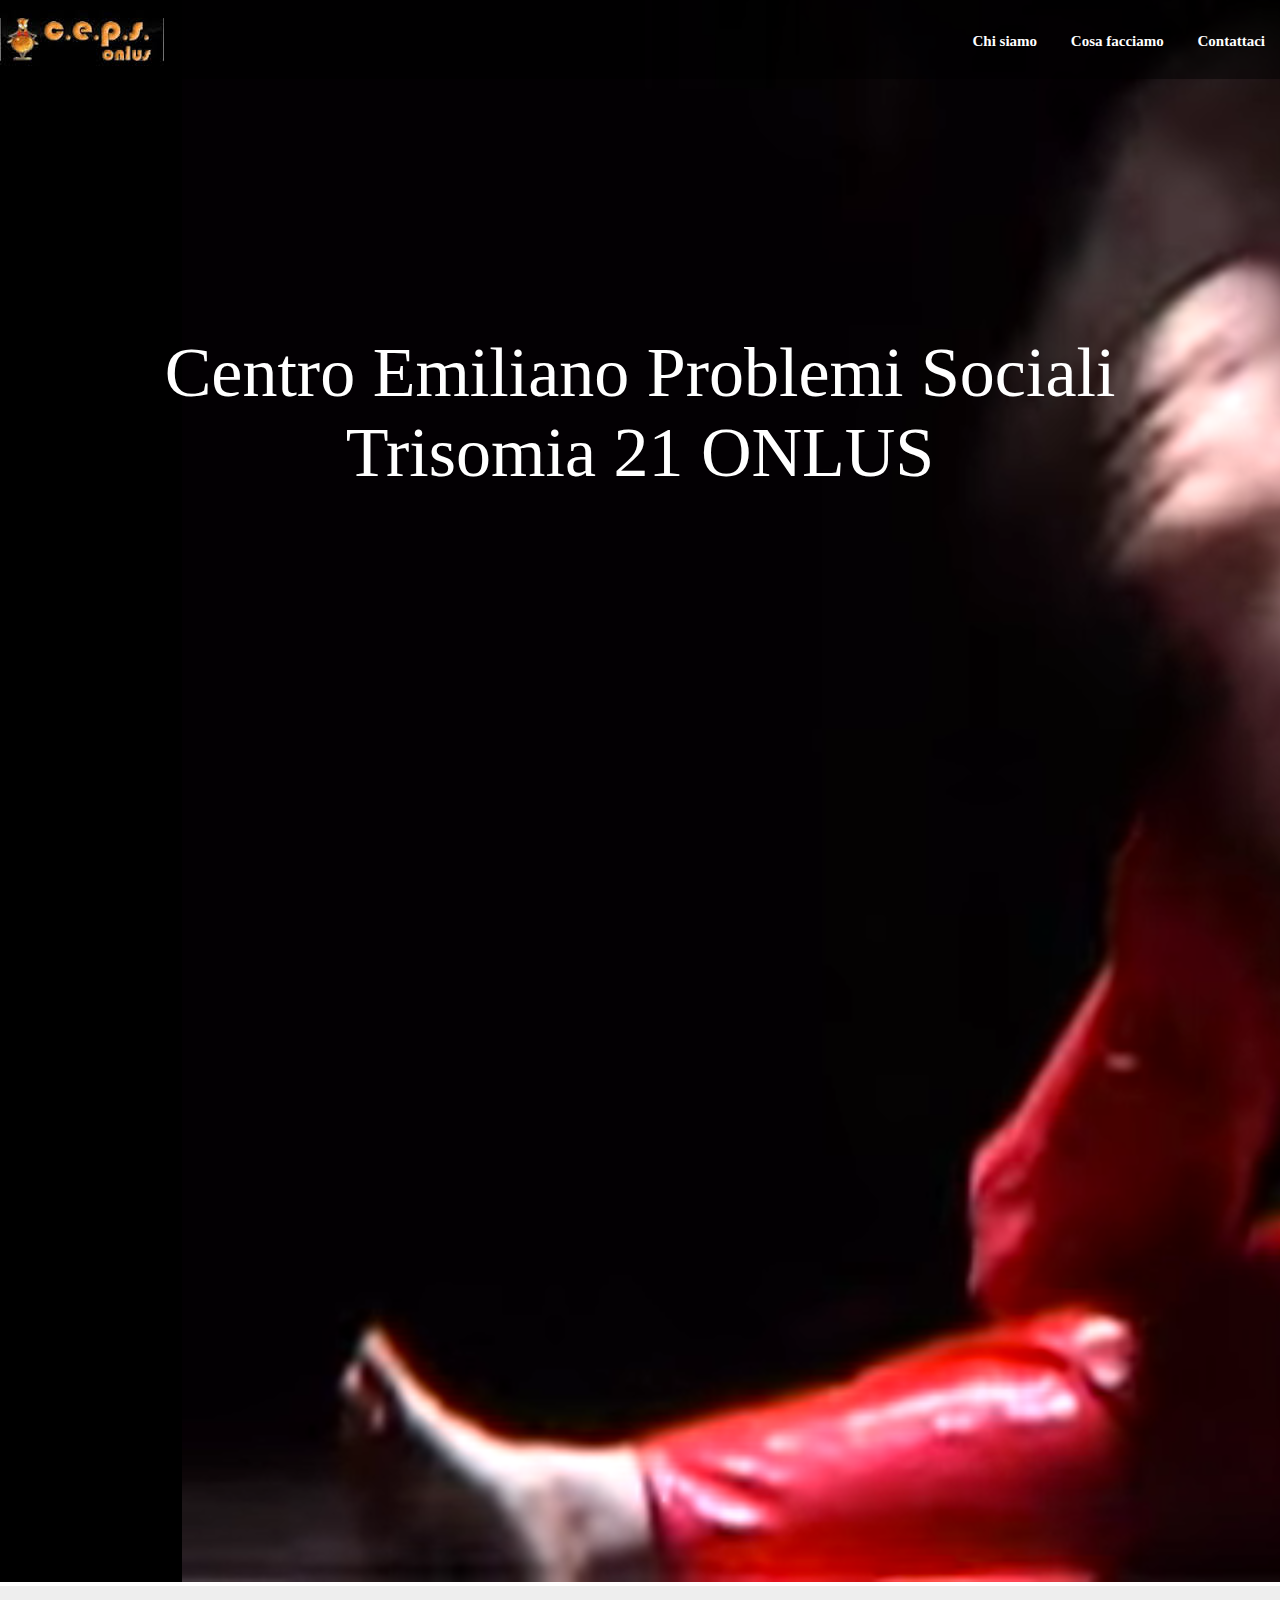
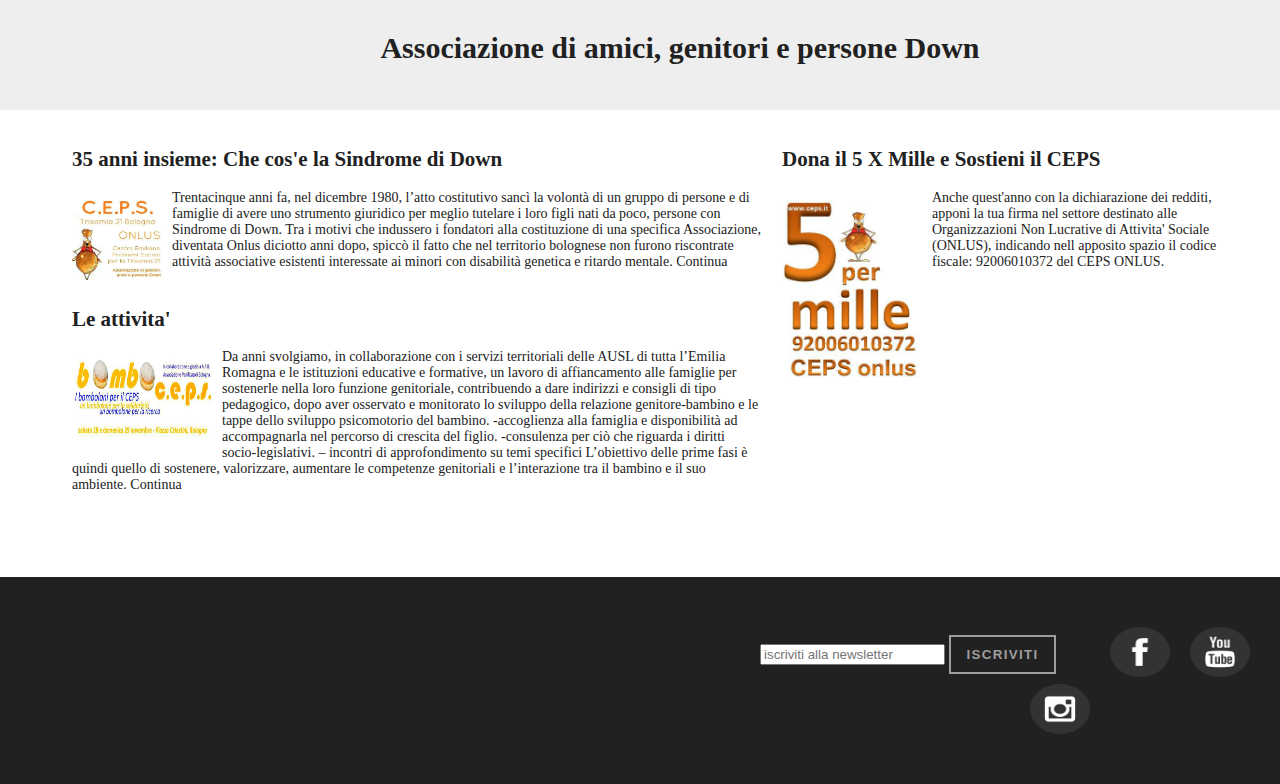
==== index.html @ 83f44f49 "initial commit" ====
<!DOCTYPE html>
<html>
  <head>
  <meta charset="UTF-8">

    <title>CEPS</title>
    <link rel="stylesheet" href="css/normalize.css" media="screen" type="text/css" />
    <link rel="stylesheet" href="css/styles.css" media="screen" type="text/css" />

  </head>

  <body>
    <div id="fb-root"></div>
    <script>(function(d, s, id) {
      var js, fjs = d.getElementsByTagName(s)[0];
      if (d.getElementById(id)) return;
      js = d.createElement(s); js.id = id;
      js.src = "//connect.facebook.net/en_US/sdk.js#xfbml=1&version=v2.5";
      fjs.parentNode.insertBefore(js, fjs);
    }(document, 'script', 'facebook-jssdk'));</script>


   <div class="container"> 

      <div id="videobackground">

        <div class="header">
          <div class="logo">
            <img src="images/ceps_logo.jpg" class="logo">
          </div>
          <div class="menu">
            <a href="#menu">
            &#9776; 
            </a>
          </div>
          <nav>
            <ul>
              <li><strong><a href="#">Chi siamo</a></strong></li>
              <li><strong><a href="#">Cosa facciamo</a></strong></li>     
              <li><strong><a href="contact.html">Contattaci</a></strong></li>         
            </ul>
          </nav>
        </div>
        <div ="video">
          <video loop muted autoplay poster="images/Chiara_dance.png" class="fullscreen-bg__video">
          <source src="images/ceps_video_edit_final.mp4" type="video/mp4">
        
          </video>
        </div>

        <div id="videoText">

          <div id="tagline">Centro Emiliano Problemi Sociali
          Trisomia 21 ONLUS
          </div>
        </div>

      </div>

      <div class="tag2">
        <div id="amici">
        <H2>Associazione di amici, genitori e persone Down</H2>
        </div>
      </div>
    
      <div id="content">

        <div class="contentblocks left">

            <div class="block"> 
              <h2>35 anni insieme: Che cos'e la Sindrome di Down</h2>
              <img src="images/ceps_logobig.jpg" alt="Colla" height="100" width="100"><p>Trentacinque anni fa, nel dicembre 1980, l’atto costitutivo sancì la volontà di un gruppo di persone e di famiglie di avere uno strumento giuridico per meglio tutelare i loro figli nati da poco, persone con Sindrome di Down.
              Tra i motivi che indussero i fondatori alla costituzione di una specifica Associazione, diventata Onlus diciotto anni dopo,  spiccò il fatto che nel territorio bolognese non furono riscontrate attività associative esistenti interessate ai minori con disabilità genetica e ritardo mentale. Continua</p>

            </div>

            <div class="block">
              <h2>Le attivita'</h2>
              <img src="images/bombo.jpg" alt="bombo" height="100" width="150"><p>Da anni svolgiamo, in collaborazione con i servizi territoriali delle AUSL di tutta l’Emilia Romagna e le istituzioni educative e formative, un lavoro di affiancamento alle famiglie per sostenerle nella loro funzione genitoriale, contribuendo a dare indirizzi e consigli di tipo pedagogico, dopo aver osservato e monitorato lo sviluppo della relazione genitore-bambino e le tappe dello sviluppo psicomotorio del bambino.
              -accoglienza alla famiglia e disponibilità ad accompagnarla nel percorso di crescita del figlio.
              -consulenza per ciò che riguarda i diritti socio-legislativi.
              – incontri di approfondimento su temi specifici
              L’obiettivo delle prime fasi è quindi quello di sostenere, valorizzare, aumentare le competenze genitoriali e l’interazione tra il bambino e il suo ambiente. Continua </p>

            </div>

        </div>  
            <div class="sidecontainer left">

                <h2>Dona il 5 X Mille e Sostieni il CEPS</h2>
              
                <img src="images/Colla-5xMille.jpg" height="200" width="150">
                <p>Anche quest'anno con la dichiarazione dei redditi, apponi la tua firma nel settore destinato alle Organizzazioni Non Lucrative di Attivita' Sociale (ONLUS), indicando nell apposito spazio il codice fiscale: 92006010372 del CEPS ONLUS.
                </div>
                
              
                  <!-- <h2>Trovaci su Facebook</h2> -->
             <!-- <div class="fb-page" data-href="https://www.facebook.com/ceps.bologna/?fref=ts" data-width="240" data-height="500" data-small-header="false" data-adapt-container-width="true" data-hide-cover="false" data-show-facepile="true" data-show-posts="true"><div class="fb-xfbml-parse-ignore"><blockquote cite="https://www.facebook.com/ceps.bologna/?fref=ts"><a href="https://www.facebook.com/ceps.bologna/?fref=ts">CEPS ONLUS - Trisomia 21 Bologna</a></blockquote></div></div>
              
            </div> -->
      </div> 

      </div>

        <div class="footer">
          
          <div class="wrapper">
            © 2015 CEPS ONLUS. Made in Italy.
          </div>

          <div class="social"> 
            <div class="forms">
              <form class="signupform">
              <input type="text" name="email" placeholder="iscriviti alla newsletter" class="email">
              <input type="submit" value="Iscriviti" class="submit">
            </div>
            <a href="https://www.youtube.com/channel/UC3NCFMtEOgQzef7-iQT5qgQ"><img src="images/youtube.png" height="70" width="70"></a>
            <a href="https://www.facebook.com/ceps.bologna/?fref=ts"><img src="images/facebook.png" width="70" height="70"></a>
            <a href="#"><img src="images/instagram.png" height="70" width="70"></a>
          </div> 
        </div>

    </div>
    <script src="https://ajax.googleapis.com/ajax/libs/jquery/1.11.2/jquery.min.js"></script>
    <script src="js/main.js"></script>
</body>

</html>
---- css/styles.css ----
*, *:before, *:after {
  -moz-box-sizing: border-box;
  -webkit-box-sizing: border-box;
  box-sizing: border-box;
}

html {
  font-size: 100%;
}

body {
  margin: 0;
  padding: 0;
  font-family: 'Proxima-Nova';
  font-weight: normal;
  font-size: 14px;
  color: #212121;
}

#map {
  border: 1px solid black;
  width: 400px;
  height: 500px;
  margin: 100px 20px 50px 50px;

}

.contactext {
  width: 600px;
  margin: 100px 100px 50px 0px;
}

.via {
  font-size: 20px;
  font-family: "Proxima-Nova";

}

.subtext {
  font-size: 16px;
  font-family: "Proxima-Nova";

}

.container {
  overflow: auto;
  width: 100%;

}

.header {
    width: 100%;
    z-index: 10;
    font-size: 15px;
    position: absolute;
    top: 0;
    background-color: rgba(0, 0, 0, 0.5);
}

.headerpages {
    width: 100%;
    z-index: 10;
    font-size: 15px;
    position: absolute;
    top: 0;
    background-color: black;
}

.header nav {
  float: right;
  overflow: auto;

}

.headerpages nav {
  float: right;
  overflow: auto;

}

.header nav li {
  display: inline;
  padding: 20px 15px 20px 15px;

}

.headerpages nav li {
  display: inline;
  padding: 20px 15px 20px 15px;

}

.header nav a {
  text-decoration: none;
  font-size: 15px;
  color: white;

}

.headerpages nav a {
  text-decoration: none;
  font-size: 15px;
  color: white;

}

.logo {
  float: left;
  clear: right;

}

ul {
  list-style-type: none;

}

.menu {
  opacity: 0.0;

    }

#videoText {
    position: absolute;
    top: 37%;
    color: white;
    text-align: center;
    width: 100%;

}

#tagline {
    
    font-size: 70px;
    margin: 0 10%;
    font-weight: 100;
}

.tag2 {
  
  text-align: center;
  background-color: #EEEEEE;
  padding: 20px 60px;

}

#amici {
  margin-left: 80px;
  font-size: 20px;
  font-color: #9E9E9E

}


@media (min-aspect-ratio: 16/9) {
  .fullscreen-bg__video {
    height: 300%;
    top: -100%;

  }
}

#content {
  padding: 20px 30px 40px 30px;
  width: 100%;

}

.left {

  float: left;
}

.right {
  float: right;

}

.contentblocks {
  width: 60%;
  margin-bottom: 5em;

}

.block {
  margin-left: 3em;
  overflow: hidden;
  
}

img {
  float: left;
  padding: 10px 10px 10px 0px;
}

.sidecontainer {
  width: 40%;
  padding-left: 20px;

  }

.footer {
  background-color: #212121;
  position: absolute;
  padding: 40px 20px 40px 20px;
  margin: 0;
  width: 100%;

}

.wrapper {
  float: left;
  font-color: white;
  margin: 50px;

}

.social {
  width: 500px;
  float: right;
  display: block;

}

form {
  display: block;
  float: left;
  clear: right;

 }

 .signupform {
  padding-top: 0.2em;
 
 }

.social a {
  float: right;
  padding-left: 10px;
  display: block;

}

 input[type="submit"] {
    border: 2px solid #9E9E9E;
    background-color: transparent;
    text-transform: uppercase;
    font-weight: 600;
    letter-spacing: 0.1em;
    color: #9E9E9E;
    padding: 10px 16px;
    margin-top: 15px;
    margin-right: 10px;

 }

 @media only screen and (max-width: 480px) {

    nav {
      display: none;

    }

    .menu {
      opacity: 1;
      color: yellow;
      float: right;
      margin-bottom: 1em;
      margin-right: 1em;
      font-size: 2em;
      
    }

    .tagline {
      width: 100%;
      height: 60%; 
      font-size: 1em; 
    }

    .tag2 {
      height: 5em;
      overflow: auto;

    }

    #amici {
      width: 100%;
      font-size: 1em;

    }

    .container {
      overflow: hidden;
      width: 100%;

    }

    .video {
      background: url("images/Chiara_dance.png");

    }
    .contentblocks {
      overflow: auto;
      padding: 2% 3%;
      width: 100%;
      float: left;
      margin: 0;

    }

    .block {
      float: left;
      width: 100%;
      padding: 2% 3%;
      margin: 0;
    }

    .sidecontainer {
      float: left;
      width: 100%;
      padding: 2% 3%;

    }

    .social {
      width: 100%;
      float: left;

    }

    .forms {
      padding: 0;
      float: right;
      clear: left;

    }

    .wrapper {
      width: 100%;
      float: left;

    }


/*@media (max-aspect-ratio: 16/9) {
  .fullscreen-bg__video {
    width: 300%;
    left: -100%;
  }
}*/

/*@media (max-width: 480px) {
  .fullscreen-bg {
    background: url('../img/videoframe.jpg') center center / cover no-repeat;
  }

  .fullscreen-bg__video {
    display: none;
  }
}*/
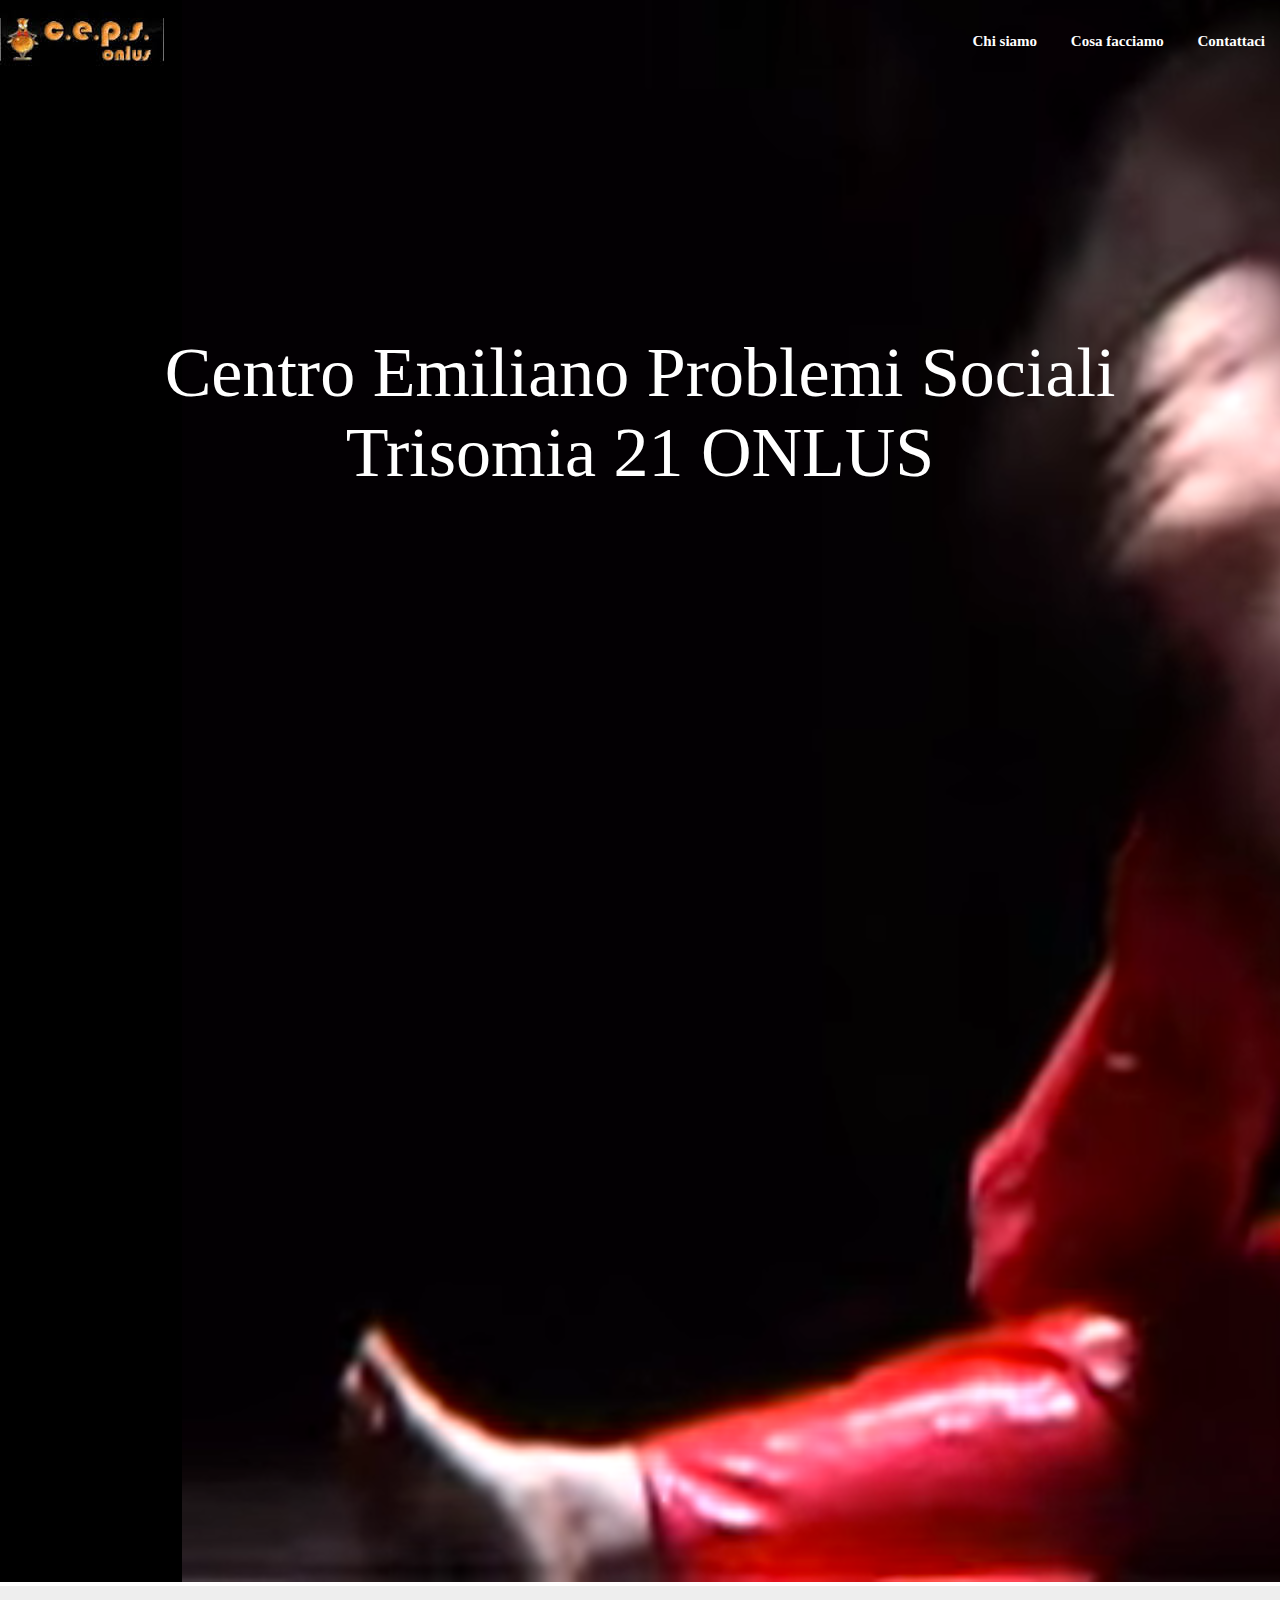
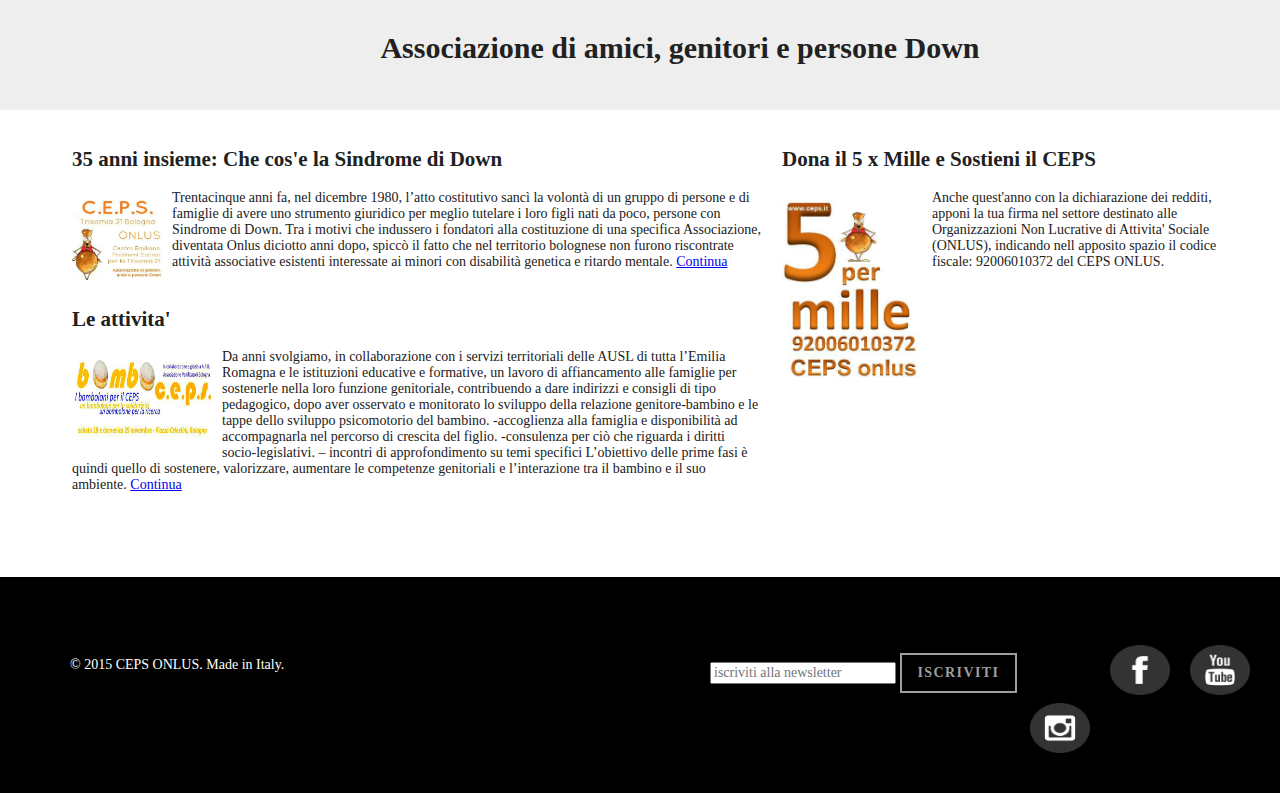
==== commit d5f68a93: "second commit" ====
--- a/index.html
+++ b/index.html
@@ -43,7 +43,7 @@
         </div>
         <div ="video">
           <video loop muted autoplay poster="images/Chiara_dance.png" class="fullscreen-bg__video">
-          <source src="images/ceps_video_edit_final.mp4" type="video/mp4">
+          <source src="images/ceps_video_cover.mp4" type="video/mp4">
         
           </video>
         </div>
@@ -70,7 +70,7 @@
             <div class="block"> 
               <h2>35 anni insieme: Che cos'e la Sindrome di Down</h2>
               <img src="images/ceps_logobig.jpg" alt="Colla" height="100" width="100"><p>Trentacinque anni fa, nel dicembre 1980, l’atto costitutivo sancì la volontà di un gruppo di persone e di famiglie di avere uno strumento giuridico per meglio tutelare i loro figli nati da poco, persone con Sindrome di Down.
-              Tra i motivi che indussero i fondatori alla costituzione di una specifica Associazione, diventata Onlus diciotto anni dopo,  spiccò il fatto che nel territorio bolognese non furono riscontrate attività associative esistenti interessate ai minori con disabilità genetica e ritardo mentale. Continua</p>
+              Tra i motivi che indussero i fondatori alla costituzione di una specifica Associazione, diventata Onlus diciotto anni dopo,  spiccò il fatto che nel territorio bolognese non furono riscontrate attività associative esistenti interessate ai minori con disabilità genetica e ritardo mentale. <a href="#">Continua</a></p>
 
             </div>
 
@@ -80,14 +80,14 @@
               -accoglienza alla famiglia e disponibilità ad accompagnarla nel percorso di crescita del figlio.
               -consulenza per ciò che riguarda i diritti socio-legislativi.
               – incontri di approfondimento su temi specifici
-              L’obiettivo delle prime fasi è quindi quello di sostenere, valorizzare, aumentare le competenze genitoriali e l’interazione tra il bambino e il suo ambiente. Continua </p>
+              L’obiettivo delle prime fasi è quindi quello di sostenere, valorizzare, aumentare le competenze genitoriali e l’interazione tra il bambino e il suo ambiente. <a href="#">Continua</a> </p>
 
             </div>
 
         </div>  
             <div class="sidecontainer left">
 
-                <h2>Dona il 5 X Mille e Sostieni il CEPS</h2>
+                <h2>Dona il 5 x Mille e Sostieni il CEPS</h2>
               
                 <img src="images/Colla-5xMille.jpg" height="200" width="150">
                 <p>Anche quest'anno con la dichiarazione dei redditi, apponi la tua firma nel settore destinato alle Organizzazioni Non Lucrative di Attivita' Sociale (ONLUS), indicando nell apposito spazio il codice fiscale: 92006010372 del CEPS ONLUS.
@@ -114,15 +114,18 @@
               <input type="text" name="email" placeholder="iscriviti alla newsletter" class="email">
               <input type="submit" value="Iscriviti" class="submit">
             </div>
-            <a href="https://www.youtube.com/channel/UC3NCFMtEOgQzef7-iQT5qgQ"><img src="images/youtube.png" height="70" width="70"></a>
-            <a href="https://www.facebook.com/ceps.bologna/?fref=ts"><img src="images/facebook.png" width="70" height="70"></a>
-            <a href="#"><img src="images/instagram.png" height="70" width="70"></a>
+            <div class="icons">
+              <a href="https://www.youtube.com/channel/UC3NCFMtEOgQzef7-iQT5qgQ"><img src="images/youtube.png" height="70" width="70"></a>
+              <a href="https://www.facebook.com/ceps.bologna/?fref=ts"><img src="images/facebook.png" width="70" height="70"></a>
+              <a href="#"><img src="images/instagram.png" height="70" width="70"></a>
+            </div>
           </div> 
         </div>
 
     </div>
     <script src="https://ajax.googleapis.com/ajax/libs/jquery/1.11.2/jquery.min.js"></script>
     <script src="js/main.js"></script>
+    
 </body>
 
 </html>
--- a/css/styles.css
+++ b/css/styles.css
@@ -54,7 +54,7 @@
     font-size: 15px;
     position: absolute;
     top: 0;
-    background-color: rgba(0, 0, 0, 0.5);
+    background-color: rgba(0, 0, 0, 0);
 }
 
 .headerpages {
@@ -200,23 +200,24 @@
   }
 
 .footer {
-  background-color: #212121;
-  position: absolute;
-  padding: 40px 20px 40px 20px;
+  background-color: black;
+  padding: 30px 20px 30px 20px;
   margin: 0;
+  float: left;
   width: 100%;
 
 }
 
 .wrapper {
   float: left;
-  font-color: white;
+  color: white;
   margin: 50px;
 
 }
 
 .social {
-  width: 500px;
+  width: 550px;
+  margin-top: 2em;
   float: right;
   display: block;
 
@@ -263,7 +264,7 @@
 
     .menu {
       opacity: 1;
-      color: yellow;
+      color: white;
       float: right;
       margin-bottom: 1em;
       margin-right: 1em;
@@ -271,20 +272,19 @@
       
     }
 
-    .tagline {
+    #tagline {
       width: 100%;
       height: 60%; 
-      font-size: 1em; 
+      font-size: 4em; 
+      margin: 0;
     }
 
     .tag2 {
-      height: 5em;
-      overflow: auto;
+      padding: 0.5em;
 
     }
 
     #amici {
-      width: 100%;
       font-size: 1em;
 
     }
@@ -325,20 +325,50 @@
     .social {
       width: 100%;
       float: left;
+      margin-top: 0.5em;
+
+    }
+
+    .icons {
+      float: right;
 
     }
 
     .forms {
       padding: 0;
       float: right;
-      clear: left;
 
     }
 
     .wrapper {
       width: 100%;
-      float: left;
-
+      float: right;
+      margin: 1em;
+      padding-left: 9em;
+
+    }
+
+    .maphalf {
+      width: 100%;
+      float: left;
+
+    }
+
+    #map {
+      margin: 5 0.5 0.5 0.5em;
+      float: left;
+      width: 80%;
+
+    }
+
+    .contactext {
+      width: 100%;
+      float: left;
+      margin: 1em;
+    }
+
+    .footer {
+      padding: 2em;
     }
 
 
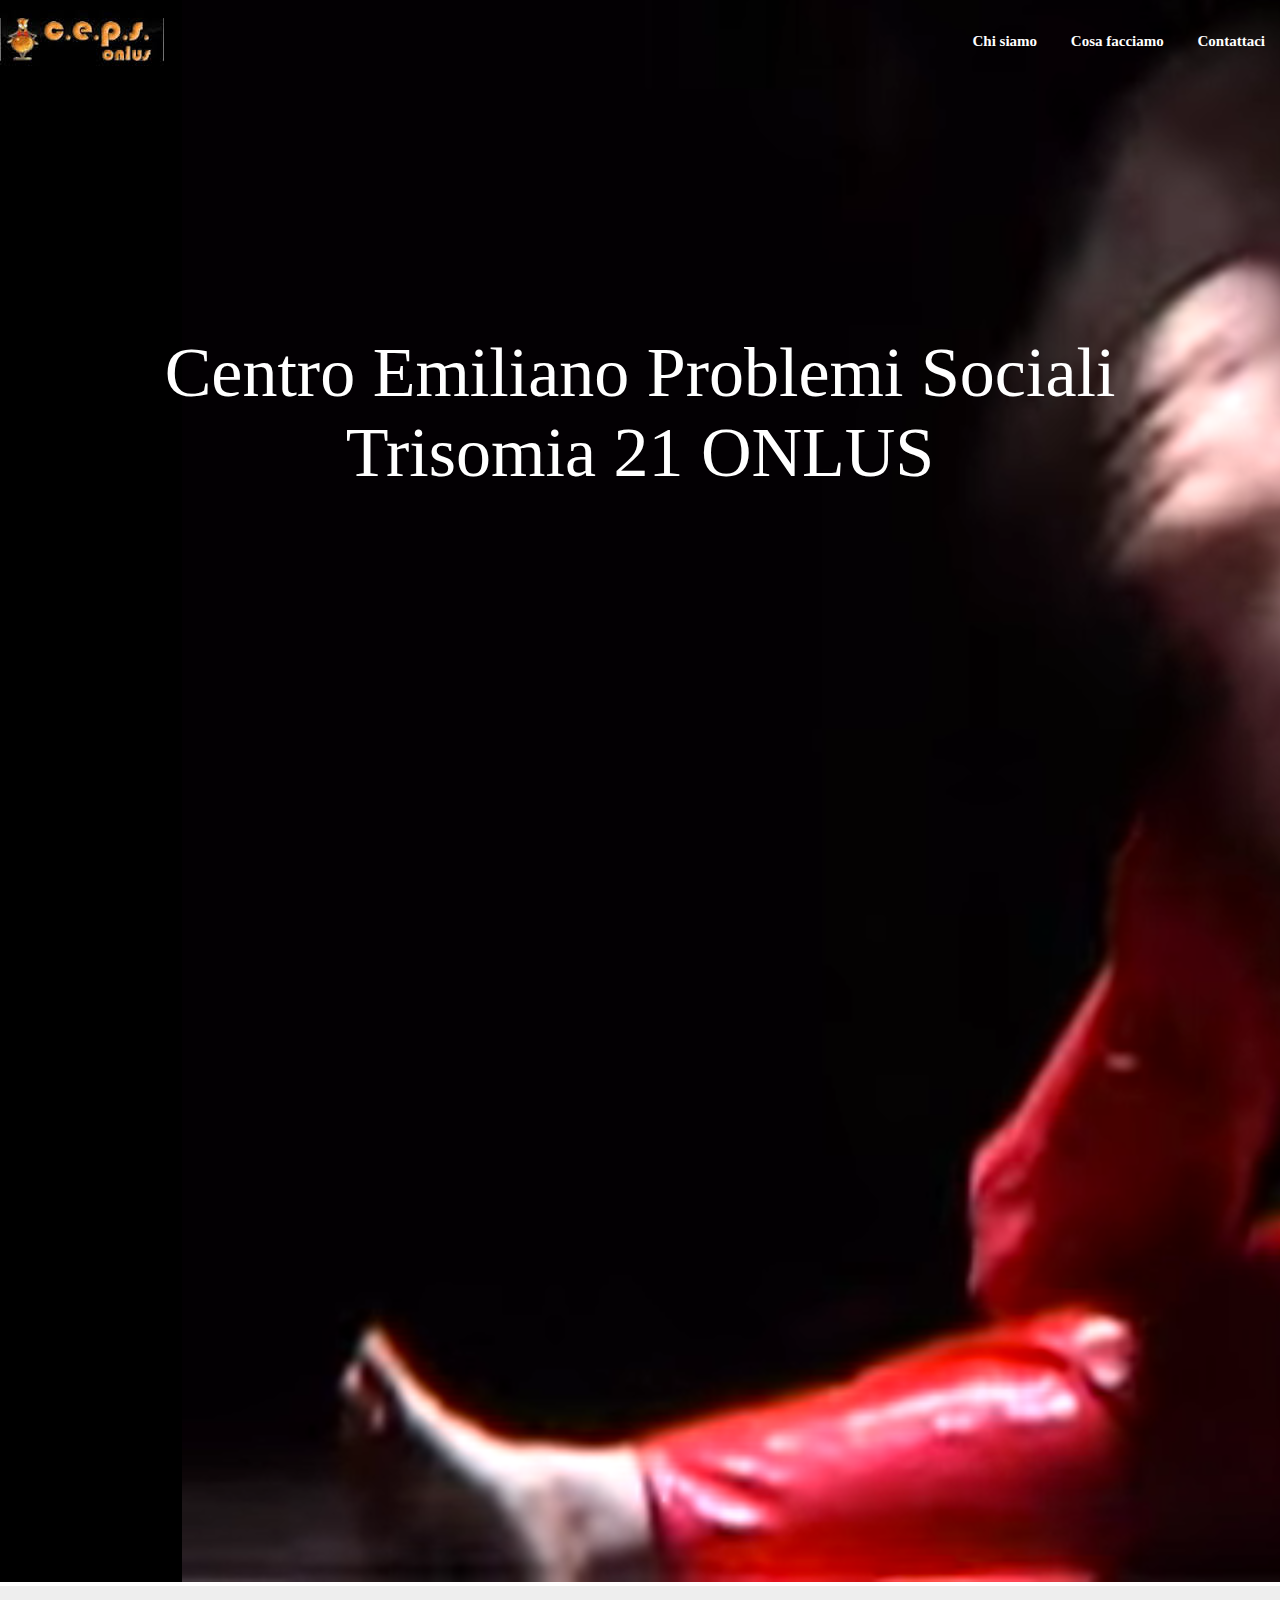
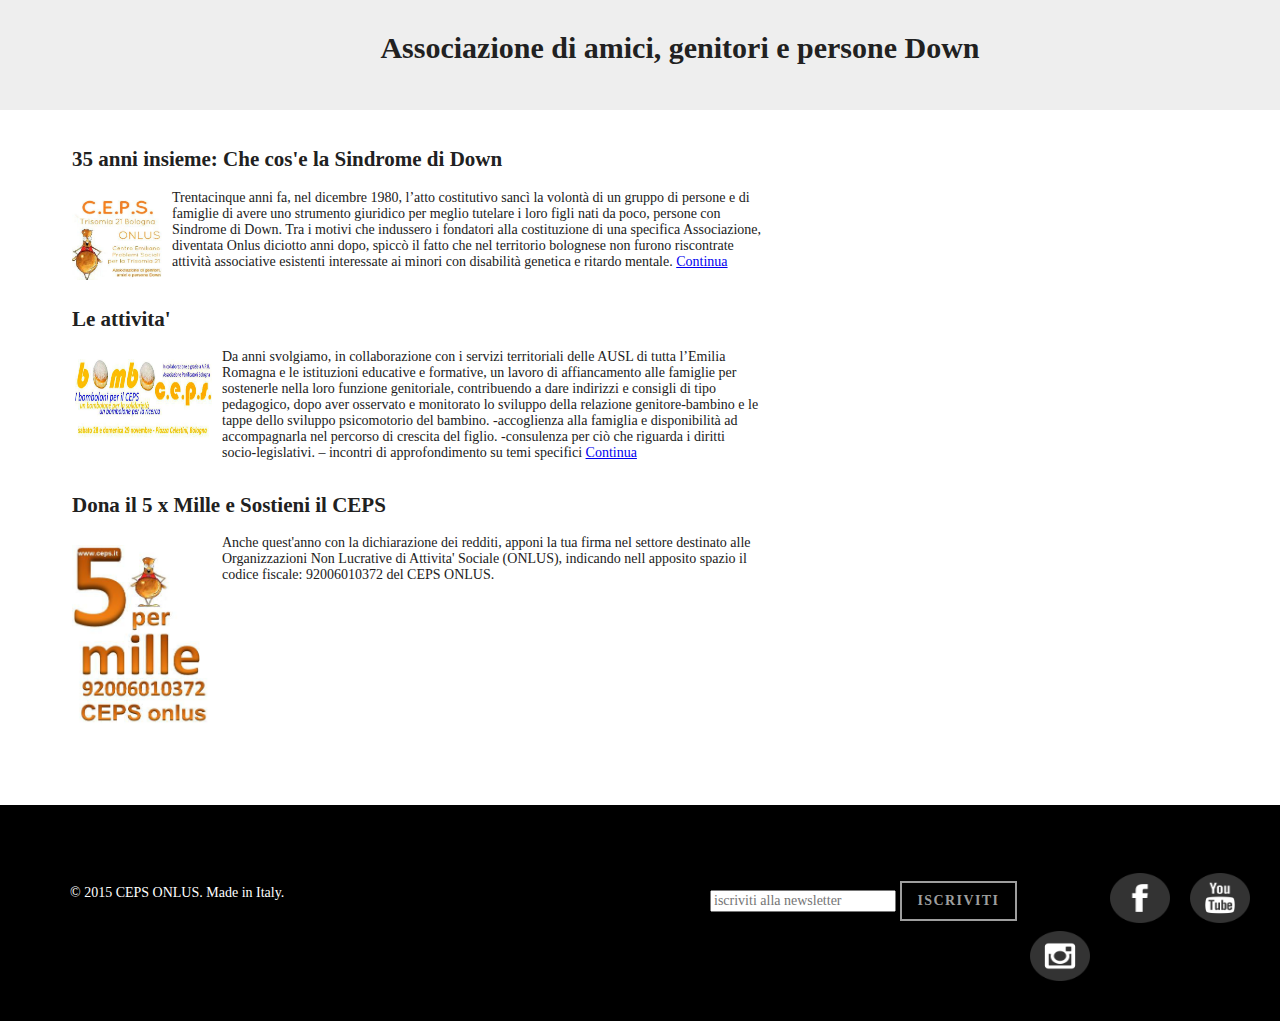
==== commit 29723b94: "second iteration" ====
--- a/index.html
+++ b/index.html
@@ -10,6 +10,7 @@
   </head>
 
   <body>
+
     <div id="fb-root"></div>
     <script>(function(d, s, id) {
       var js, fjs = d.getElementsByTagName(s)[0];
@@ -80,24 +81,24 @@
               -accoglienza alla famiglia e disponibilità ad accompagnarla nel percorso di crescita del figlio.
               -consulenza per ciò che riguarda i diritti socio-legislativi.
               – incontri di approfondimento su temi specifici
-              L’obiettivo delle prime fasi è quindi quello di sostenere, valorizzare, aumentare le competenze genitoriali e l’interazione tra il bambino e il suo ambiente. <a href="#">Continua</a> </p>
+              <a href="#">Continua</a> </p>
+            </div>
 
+            <div class="block">
+                <h2>Dona il 5 x Mille e Sostieni il CEPS</h2>
+              
+                <img src="images/Colla-5xMille.jpg" height="200" width="150">
+                <p>Anche quest'anno con la dichiarazione dei redditi, apponi la tua firma nel settore destinato alle Organizzazioni Non Lucrative di Attivita' Sociale (ONLUS), indicando nell apposito spazio il codice fiscale: 92006010372 del CEPS ONLUS.</p>
             </div>
 
         </div>  
             <div class="sidecontainer left">
 
-                <h2>Dona il 5 x Mille e Sostieni il CEPS</h2>
-              
-                <img src="images/Colla-5xMille.jpg" height="200" width="150">
-                <p>Anche quest'anno con la dichiarazione dei redditi, apponi la tua firma nel settore destinato alle Organizzazioni Non Lucrative di Attivita' Sociale (ONLUS), indicando nell apposito spazio il codice fiscale: 92006010372 del CEPS ONLUS.
-                </div>
-                
-              
-                  <!-- <h2>Trovaci su Facebook</h2> -->
-             <!-- <div class="fb-page" data-href="https://www.facebook.com/ceps.bologna/?fref=ts" data-width="240" data-height="500" data-small-header="false" data-adapt-container-width="true" data-hide-cover="false" data-show-facepile="true" data-show-posts="true"><div class="fb-xfbml-parse-ignore"><blockquote cite="https://www.facebook.com/ceps.bologna/?fref=ts"><a href="https://www.facebook.com/ceps.bologna/?fref=ts">CEPS ONLUS - Trisomia 21 Bologna</a></blockquote></div></div>
-              
-            </div> -->
+                 <iframe src="http://www.facebook.com/plugins/likebox.php?href=http%3A%2F%2Fwww.facebook.com%2Fceps.bologna&amp;width=400&amp;colorscheme=light&amp;show_faces=true&amp;border_color&amp;stream=true&amp;header=true&amp;height=600" scrolling="yes" frameborder="0" style="border:none; overflow:hidden; width:400px; height:600px; background: white; float:left; " allowTransparency="true">
+                 </iframe>﻿
+            
+            </div>
+
       </div> 
 
       </div>
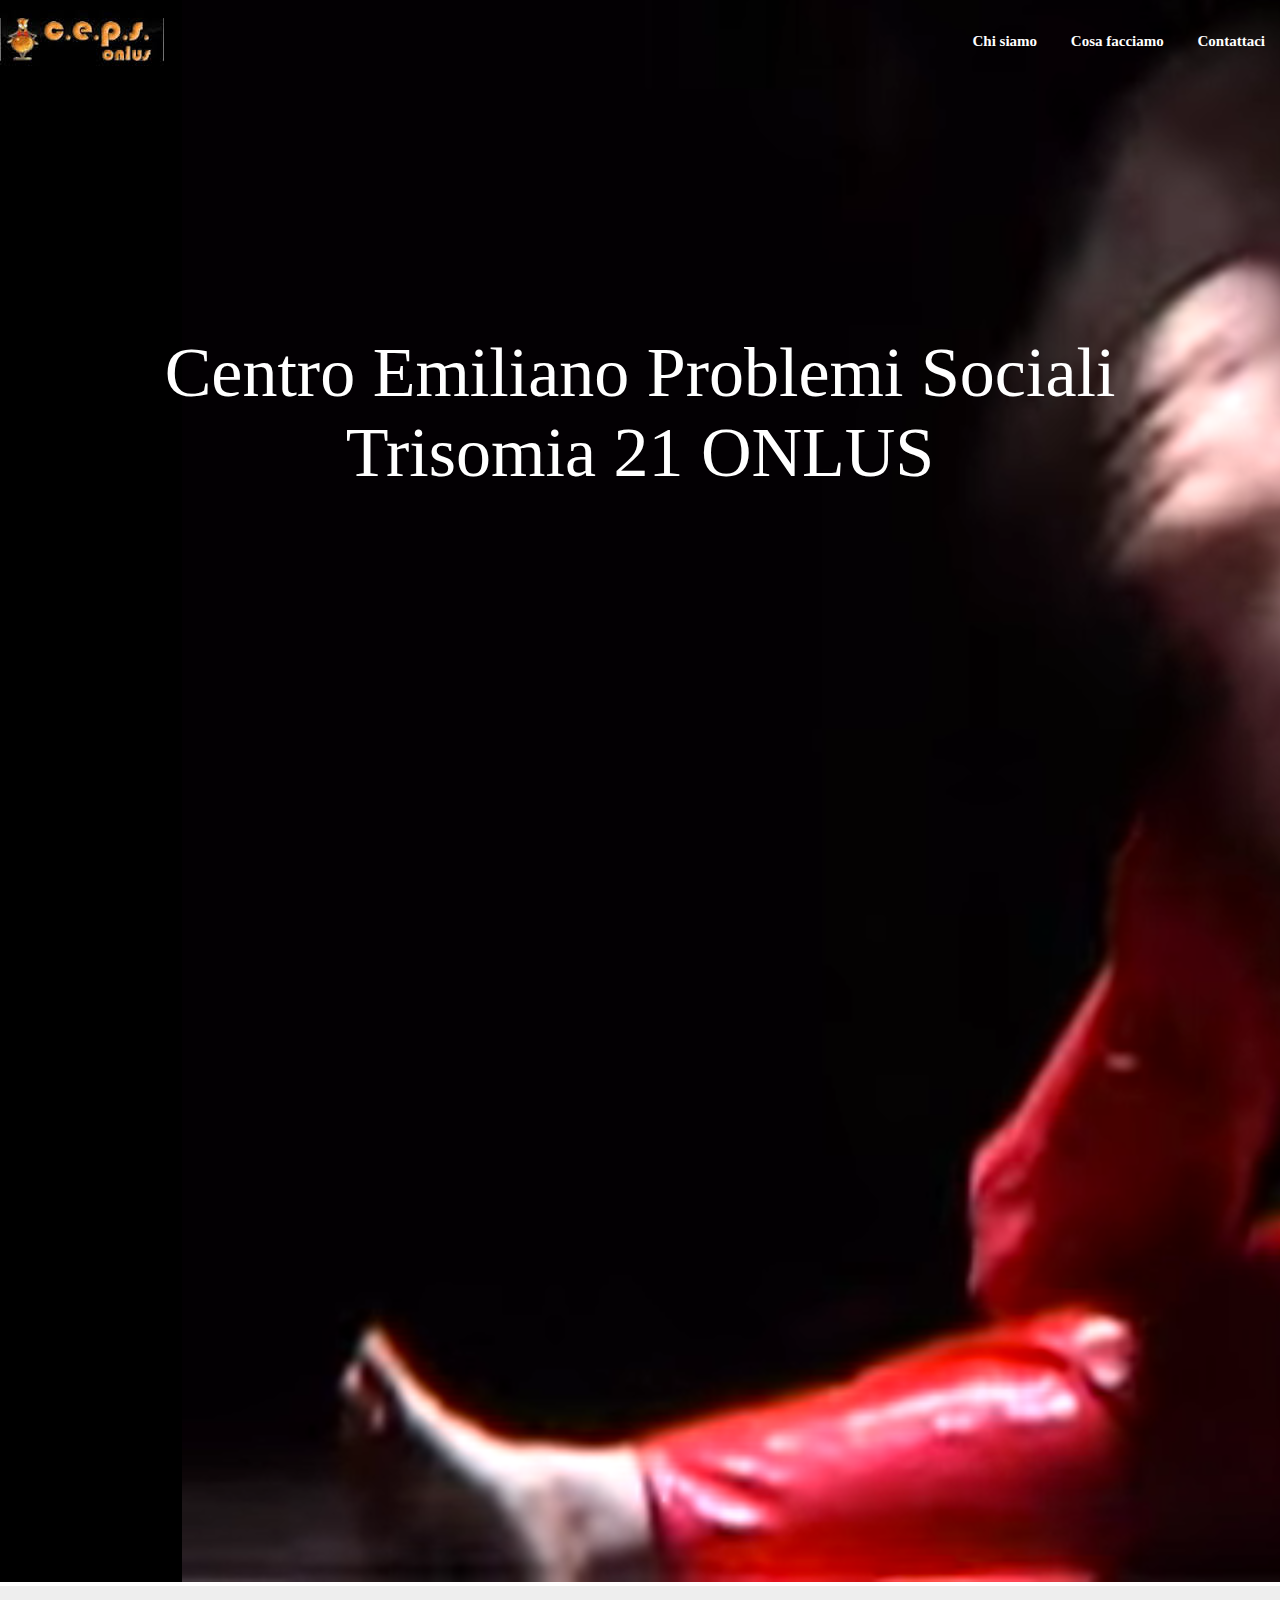
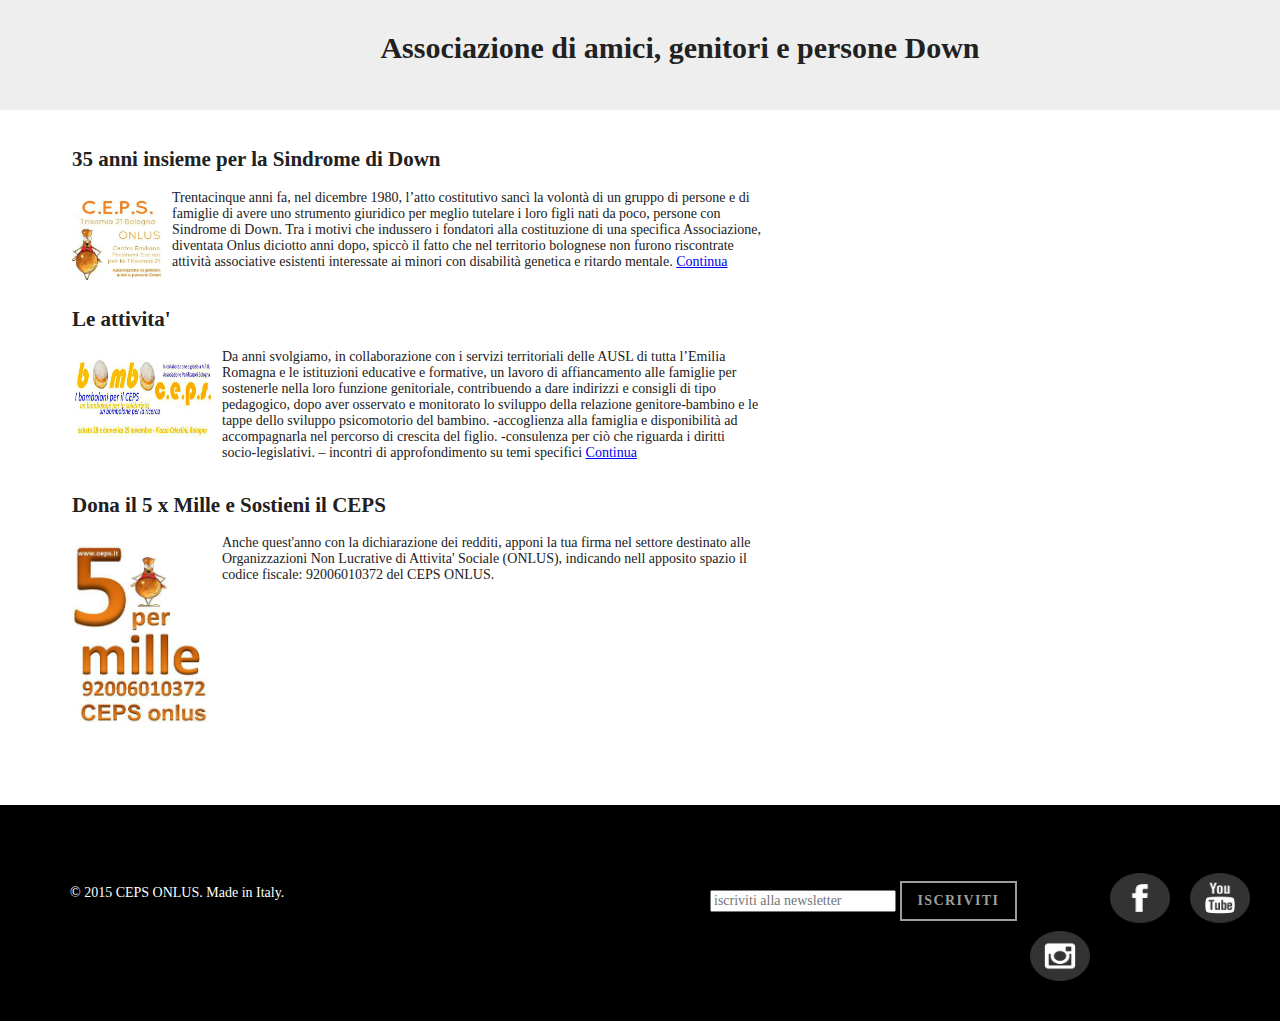
==== commit 3991decc: "third commit" ====
--- a/index.html
+++ b/index.html
@@ -69,8 +69,9 @@
         <div class="contentblocks left">
 
             <div class="block"> 
-              <h2>35 anni insieme: Che cos'e la Sindrome di Down</h2>
-              <img src="images/ceps_logobig.jpg" alt="Colla" height="100" width="100"><p>Trentacinque anni fa, nel dicembre 1980, l’atto costitutivo sancì la volontà di un gruppo di persone e di famiglie di avere uno strumento giuridico per meglio tutelare i loro figli nati da poco, persone con Sindrome di Down.
+              <h2>35 anni insieme per la Sindrome di Down</h2>
+              <img src="images/ceps_logobig.jpg" alt="Colla" height="100" width="100">
+              <p>Trentacinque anni fa, nel dicembre 1980, l’atto costitutivo sancì la volontà di un gruppo di persone e di famiglie di avere uno strumento giuridico per meglio tutelare i loro figli nati da poco, persone con Sindrome di Down.
               Tra i motivi che indussero i fondatori alla costituzione di una specifica Associazione, diventata Onlus diciotto anni dopo,  spiccò il fatto che nel territorio bolognese non furono riscontrate attività associative esistenti interessate ai minori con disabilità genetica e ritardo mentale. <a href="#">Continua</a></p>
 
             </div>
